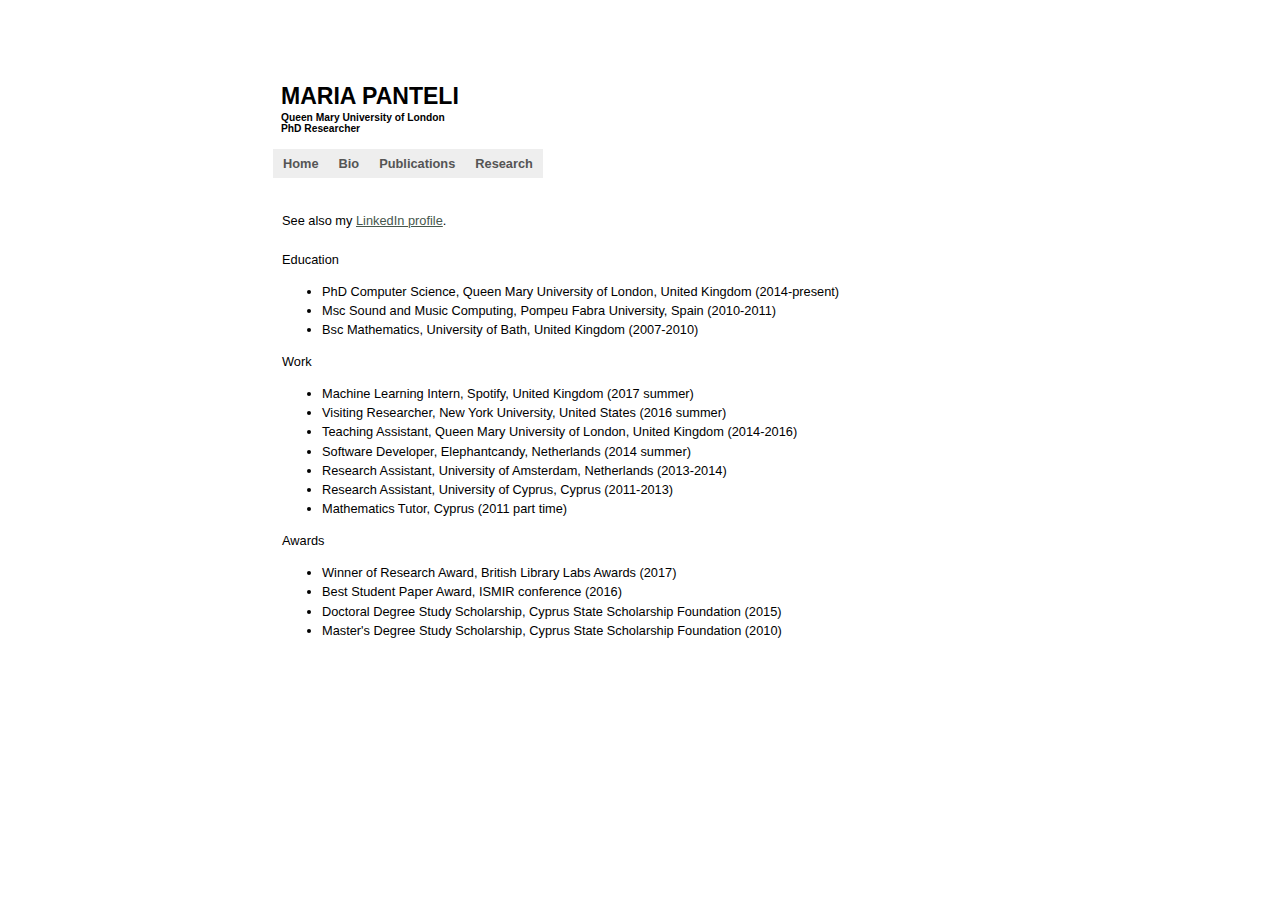
==== Bio.html @ 35599478 "add pages" ====
<!DOCTYPE html 
<html 
<head>
<title>Maria Panteli</title>
<meta http-equiv="content-type" content="text/html;charset=iso-8859-2" />
<link rel="stylesheet" href="util/images/style.css" type="text/css" />
</head>
<body>
<div class="content">
  <div class="preheader">
    <!--<div class="padding"> <a href="#">About</a>&nbsp; <a href="#">Contact</a> </div>-->
  </div>
  <div class="header">
    <div class="title">MARIA PANTELI</div>
    <div class="slogan">Queen Mary University of London <br> PhD Researcher</div>
  </div>
  <div id="nav">
    <ul>
      <li><a href="index.html" title="Home">Home</a></li>
      <li><a href="Bio.html" title="Bio">Bio</a></li>
      <li><a href="Publications.html" title="Publications">Publications</a></li>
      <li><a href="Research.html" title="Research">Research</a></li>
    </ul>
  </div>
  <div class="main_content">
    <div class="sd_left">
      <div class="text_padding">
<br>See also my <a href="https://uk.linkedin.com/in/mxpanteli" target="_blank">LinkedIn profile</a>.<br><br>
Education<br>
<ul>
<li>PhD Computer Science, Queen Mary University of London, United Kingdom (2014-present)</li>
<li>Msc Sound and Music Computing, Pompeu Fabra University, Spain (2010-2011)</li>
<li>Bsc Mathematics, University of Bath, United Kingdom (2007-2010)</li>
</ul>
Work<br>
<ul>
<li>Machine Learning Intern, Spotify, United Kingdom (2017 summer)</li>
<li>Visiting Researcher, New York University, United States (2016 summer)</li>
<li>Teaching Assistant, Queen Mary University of London, United Kingdom (2014-2016)</li>
<li>Software Developer, Elephantcandy, Netherlands (2014 summer)</li>
<li>Research Assistant, University of Amsterdam, Netherlands (2013-2014)</li>
<li>Research Assistant, University of Cyprus, Cyprus (2011-2013)</li>
<li>Mathematics Tutor, Cyprus (2011 part time)</li>
</ul>
Awards<br>
<ul>
<li>Winner of Research Award, British Library Labs Awards (2017)</li>
<li>Best Student Paper Award, ISMIR conference (2016)</li>
<li>Doctoral Degree Study Scholarship, Cyprus State Scholarship Foundation (2015)</li>
<li>Master's Degree Study Scholarship, Cyprus State Scholarship Foundation (2010)</li>
</ul>
      </div>
    </div>
<div class="footer">     </div>
  </div>
</div>
</body>
</html>
---- util/images/style.css ----
/*
By Herreman David
http://www.free-css-templates.com
StyleSheet for BinaryNews Template
*/

body {
 background-color: #FFF;
 color: #FFF;
 padding: 0; margin: 0; font: 0.8em Arial, sans-serif; line-height: 1.5em;
}

a { color: #46574D; background: inherit; }
a:hover { color: #647B6D; background: inherit;}

h1 { font: bold 2em Arial, Sans-Serif; letter-spacing: -1px; padding: 16px 0 0 8px; margin: 0; }
h2 { margin: 0; padding: 0; font: normal 1.6em Arial, Sans-Serif; letter-spacing: -1px; }
h1 a { color: #46574D; background: inherit; }
h1 a, h2 a { text-decoration: none; }
h1 a:hover, h2 a:hover { color: #BFE1ED; background: inherit; }
h3 { font: 90% Arial, Sans-Serif; margin: 0 0 10px 0; padding: 0; color: #46574D; background: #FFF; }
p {	margin: 0 0 0px 0; line-height: 1.5em; }
form { margin: 0; }

/*input.search { width: 122px; height: 15px; border: 1px dashed #46574D; background: #FFF url(input.jpg) no-repeat; padding: 3px; color: #616161; }*/
input.search { width: 122px; height: 15px; border: 1px dashed #46574D; background: #FFF; padding: 3px; color: #616161; }
input.submit { width: 28px; height: 20px; font-weight: bold; border: none; background: #FFF; padding: 3px; color: #616161; }



.content { 
    background: #FFF; 
	margin: 0 auto;
	padding: 0px;
	width: 886px;
	color: #000;
}

.preheader {
	background: #FFF;
	color: #000;
	width: 886px;
	height: 71px;
	margin: 0;
	padding: 0;
}

	.preheader a { color: #FFF; background: inherit; text-decoration:none; }
	.preheader a:hover { color: #FFF; background: inherit;}

.preheader .padding {
	
	float: right;
	padding: 52px 70px 0 0;
	color: #FFF;
}

.header {
	background: #FFF;
	color: #000;
	width: 886px;
	height: 78px;
	margin: 0;
	padding: 0;
}

.header .title {
	float: left;
	padding: 12px 0 0 84px;
	color: #000;
	font: bold 1.8em Arial, sans-serif;
}

.header .slogan {
	float: left;
	clear: both;
	padding: 2px 0 0 84px;
	color: #000;
	font: bold 0.8em Arial, sans-serif;
}

#nav {
	background: #000;
	background-color: #FFF;
	width: 886px;
	height: 28px;
	margin: 0;
	padding: 0;
}

#nav ul { margin:0; list-style:none; padding: 0px 0 0 76px; }
#nav a, #nav strong, #nav span { float:left; display:block; color:#555; padding: 5px 10px 5px 10px; background: #eeeeee; text-decoration:none; font-weight: bold; }
#nav a { float:none; }
#nav li { float:left; color: #FFF; background: #9e9e9e; margin:0; padding:0 0 0 0px; }
#nav #current { float:left; background: #cecece; color: #555; }
#nav #current a { float:left; background: #cecece; padding:5px 10px 5px 10px; color:#FFF; }
#nav a:hover { float:left; color:#555; background: #aeaeae; }  
#nav .padding { padding: 5px 0 0 10px; font-weight: bold; }


.main_content {
	background: #FFF;
	background-color: #FFF;
	margin: 0 auto;
	padding: 0px;
	width: 886px;
}


.sd_left {

    background-color: #FFF;
	color: #000;
	margin: 0 0 0px 80px;
	padding: 0px 20px 0px 5px;
	width: 700px;
	
}	

.sd_right {
    clear:both;
    background-color: #FFF;
	float: right;
	color: #000;
	margin: 0 90px 0 0;
	padding: 0px 0px 0 15px;
	width: 170px;
	border-left: 1px dashed #ccc;
}	

* html .sd_right {
    clear:both;
    background-color: #FFF;
	float: right;
	color: #000;
	margin: 0 40px 0 0;
	padding: 0px 0px 0 15px;
	width: 170px;
	border-left: 1px dashed #ccc;
}	


.text_padding {
	padding: 15px 0 0 0;
}

.main_content h2 {
	background-color: #FFF;
	padding: 5px 0 5px 0;
	color: #46574D;
	font: bold 1.6em Arial, sans-serif;
}


.date { 
	color: #46574D; 
	background: #FFFFFF;
	text-align: right; 
	margin: 10px 0 5px 0; 
	padding: 0.4em 0 0 0; 
	border-top: 1px solid #eee;
}

input.button { 
	background: #FFFFF4; 
	color: #808080;
	border-right: 1px solid #ccc;
	border-bottom: 1px solid #ccc;
}

.comments { 
	padding: 10px 10px 8px 10px; 
	margin: 0 0 7px 0; 
	background: #f8f8f8; 
	color: #000;
}

.commentsbox { 
	padding: 8px 0 10px 10px; 
	margin: 0 0 10px 0; 
	background: #f4f4f4; 
	color: #000;
}

.error {
	color: #990000;
	background-color: #FFF0F0;
	padding: 7px;
	margin-top: 5px;
	margin-bottom: 10px;
	border: 1px dashed #990000;
}
.error h2 {
	color: #990000;
	background: inherit;
}

.success {
	color: #000000;
	background: #F5FBE1;
	padding: 7px;
	margin-top: 5px;
	margin-bottom: 5px;
	border: 1px dashed #7BA813;
}
.success h2 {
	color: #7BA813;
	background: inherit;
}

.footer { 
	background: #FFF;
	width: 886px;
	height: 78px;
	color:#555;  
	font-size:90%;
	text-align:center; 
	clear:both;
}

.footer .padding {
	padding: 40px 0 0 0;
		
}
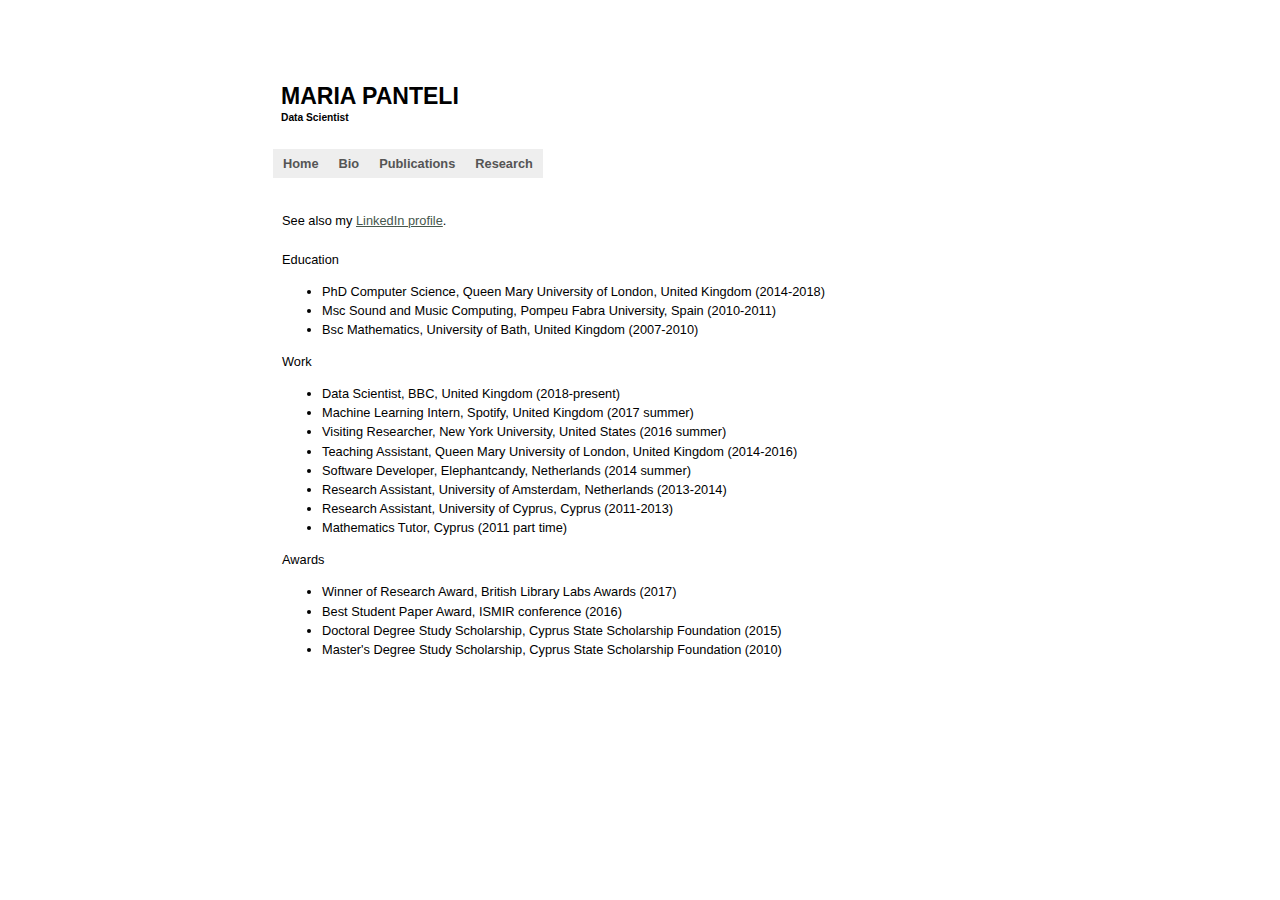
==== commit ca83b1b2: "update bio" ====
--- a/Bio.html
+++ b/Bio.html
@@ -12,7 +12,7 @@
   </div>
   <div class="header">
     <div class="title">MARIA PANTELI</div>
-    <div class="slogan">Queen Mary University of London <br> PhD Researcher</div>
+    <div class="slogan">Data Scientist</div>
   </div>
   <div id="nav">
     <ul>
@@ -28,12 +28,13 @@
 <br>See also my <a href="https://uk.linkedin.com/in/mxpanteli" target="_blank">LinkedIn profile</a>.<br><br>
 Education<br>
 <ul>
-<li>PhD Computer Science, Queen Mary University of London, United Kingdom (2014-present)</li>
+<li>PhD Computer Science, Queen Mary University of London, United Kingdom (2014-2018)</li>
 <li>Msc Sound and Music Computing, Pompeu Fabra University, Spain (2010-2011)</li>
 <li>Bsc Mathematics, University of Bath, United Kingdom (2007-2010)</li>
 </ul>
 Work<br>
 <ul>
+<li>Data Scientist, BBC, United Kingdom (2018-present)</li>
 <li>Machine Learning Intern, Spotify, United Kingdom (2017 summer)</li>
 <li>Visiting Researcher, New York University, United States (2016 summer)</li>
 <li>Teaching Assistant, Queen Mary University of London, United Kingdom (2014-2016)</li>
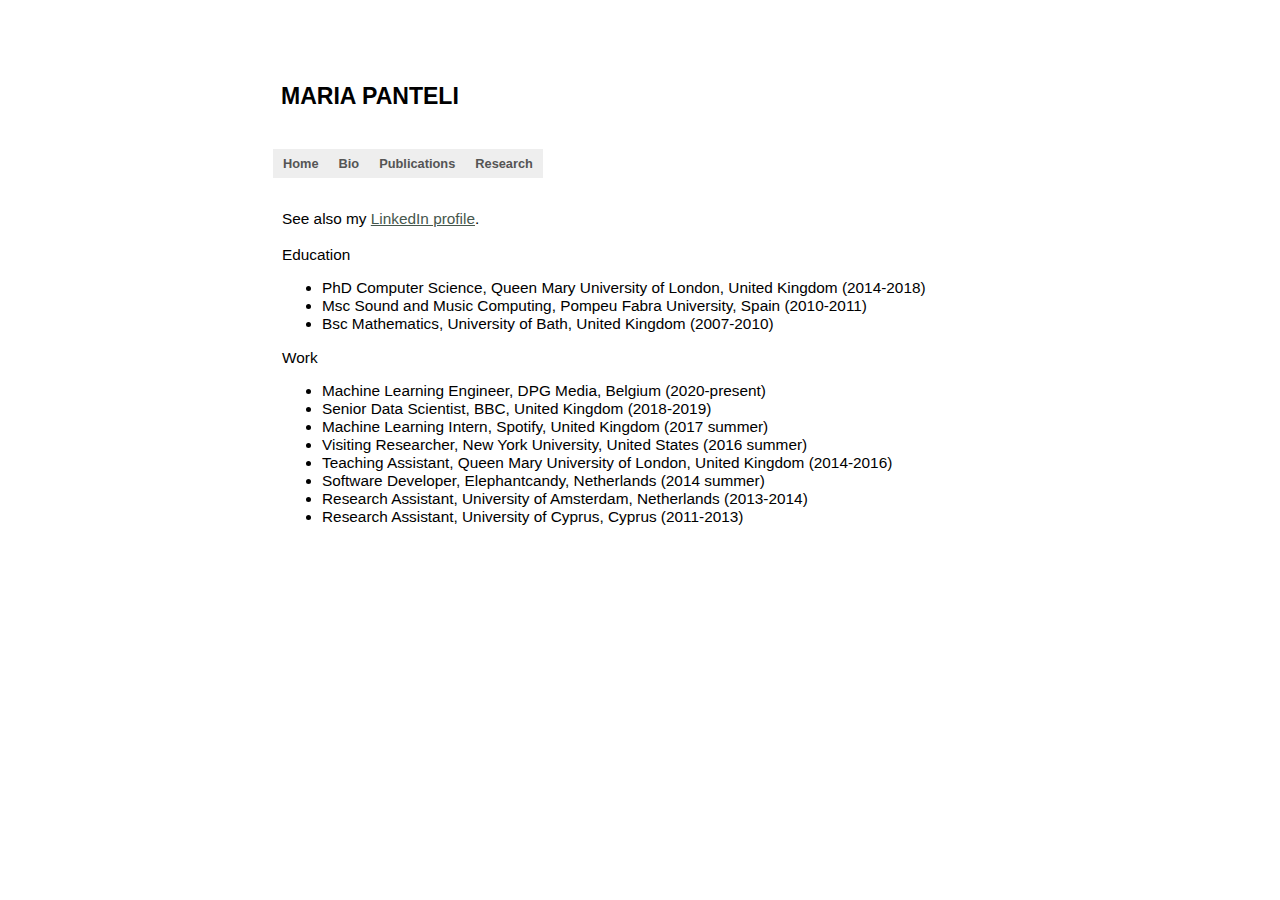
==== commit 4cd649cf: "Update research samples" ====
--- a/Bio.html
+++ b/Bio.html
@@ -12,7 +12,6 @@
   </div>
   <div class="header">
     <div class="title">MARIA PANTELI</div>
-    <div class="slogan">Data Scientist</div>
   </div>
   <div id="nav">
     <ul>
@@ -34,21 +33,14 @@
 </ul>
 Work<br>
 <ul>
-<li>Data Scientist, BBC, United Kingdom (2018-present)</li>
+<li>Machine Learning Engineer, DPG Media, Belgium (2020-present)</li>
+<li>Senior Data Scientist, BBC, United Kingdom (2018-2019)</li>
 <li>Machine Learning Intern, Spotify, United Kingdom (2017 summer)</li>
 <li>Visiting Researcher, New York University, United States (2016 summer)</li>
 <li>Teaching Assistant, Queen Mary University of London, United Kingdom (2014-2016)</li>
 <li>Software Developer, Elephantcandy, Netherlands (2014 summer)</li>
 <li>Research Assistant, University of Amsterdam, Netherlands (2013-2014)</li>
 <li>Research Assistant, University of Cyprus, Cyprus (2011-2013)</li>
-<li>Mathematics Tutor, Cyprus (2011 part time)</li>
-</ul>
-Awards<br>
-<ul>
-<li>Winner of Research Award, British Library Labs Awards (2017)</li>
-<li>Best Student Paper Award, ISMIR conference (2016)</li>
-<li>Doctoral Degree Study Scholarship, Cyprus State Scholarship Foundation (2015)</li>
-<li>Master's Degree Study Scholarship, Cyprus State Scholarship Foundation (2010)</li>
 </ul>
       </div>
     </div>
--- a/util/images/style.css
+++ b/util/images/style.css
@@ -26,6 +26,7 @@
 input.search { width: 122px; height: 15px; border: 1px dashed #46574D; background: #FFF; padding: 3px; color: #616161; }
 input.submit { width: 28px; height: 20px; font-weight: bold; border: none; background: #FFF; padding: 3px; color: #616161; }
 
+#more {display: none;}
 
 
 .content { 
@@ -142,6 +143,7 @@
 
 .text_padding {
 	padding: 15px 0 0 0;
+	font: normal 1.2em Arial, sans-serif;
 }
 
 .main_content h2 {
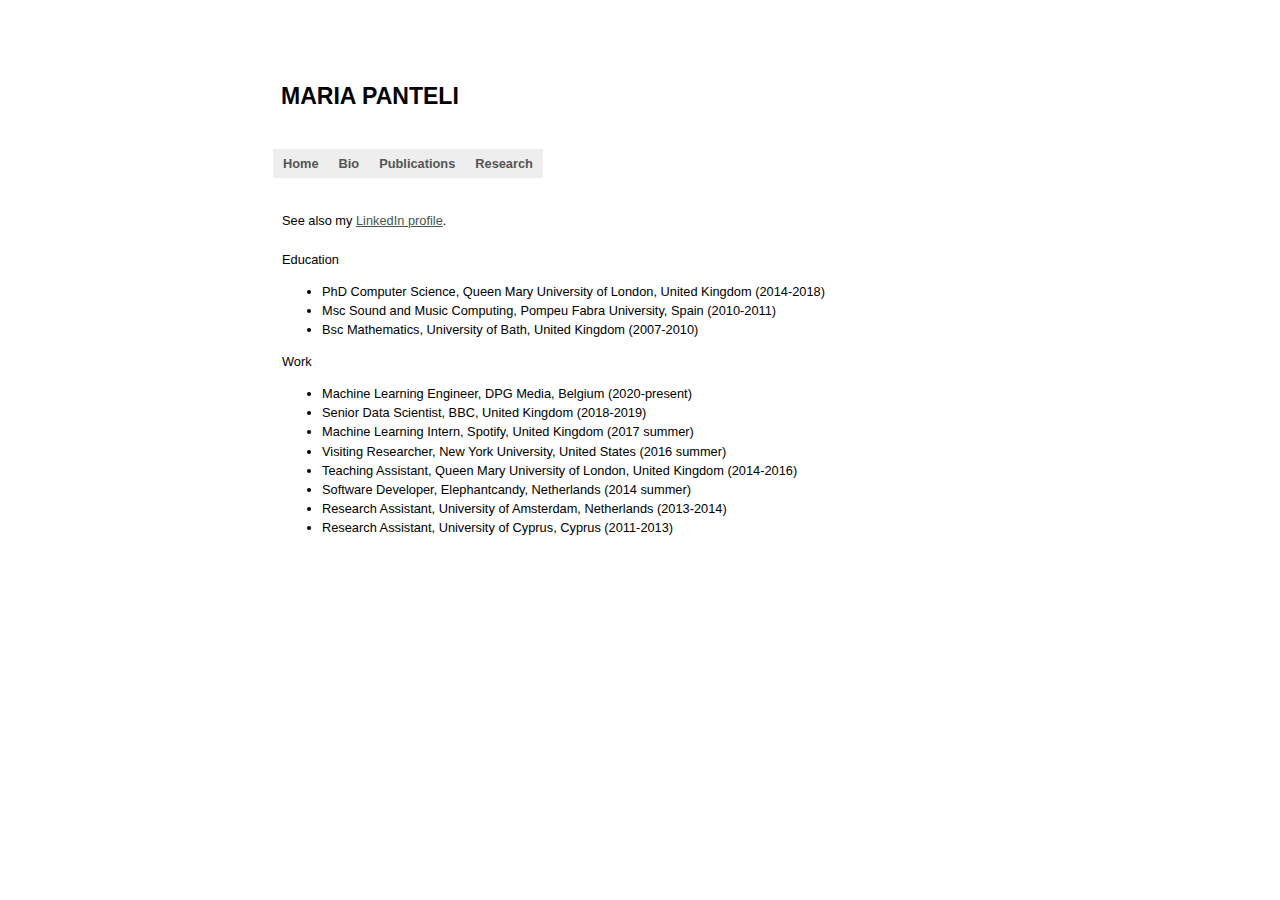
==== commit 18f3238a: "Add verification, social media icons" ====
--- a/Bio.html
+++ b/Bio.html
@@ -2,8 +2,10 @@
 <html 
 <head>
 <title>Maria Panteli</title>
-<meta http-equiv="content-type" content="text/html;charset=iso-8859-2" />
 <link rel="stylesheet" href="util/images/style.css" type="text/css" />
+<meta http-equiv="content-type" content="text/html; charset=UTF-8">
+<meta name="description" CONTENT="Website of Maria Panteli, PhD, Data Scientist">
+<meta name="google-site-verification" content="dHuB-AtI8QKB1TlMWNPfS7BbsSwpAMMsv7ALNn0kdOY" />
 </head>
 <body>
 <div class="content">
--- a/util/images/style.css
+++ b/util/images/style.css
@@ -143,7 +143,6 @@
 
 .text_padding {
 	padding: 15px 0 0 0;
-	font: normal 1.2em Arial, sans-serif;
 }
 
 .main_content h2 {
@@ -225,3 +224,28 @@
 		
 }
 
+.fa {
+  /*
+  width: 30px;
+  */
+  padding: 10px;
+  font-size: 30px;
+  text-align: center;
+  text-decoration: none;
+  border-radius: 50%;
+}
+
+.fa-twitter {
+  background: #55ACEE;
+  color: white;
+}
+
+.fa-linkedin {
+  background: #007bb6;
+  color: white;
+}
+
+.fa-github {
+  background: grey;
+  color: white;
+}
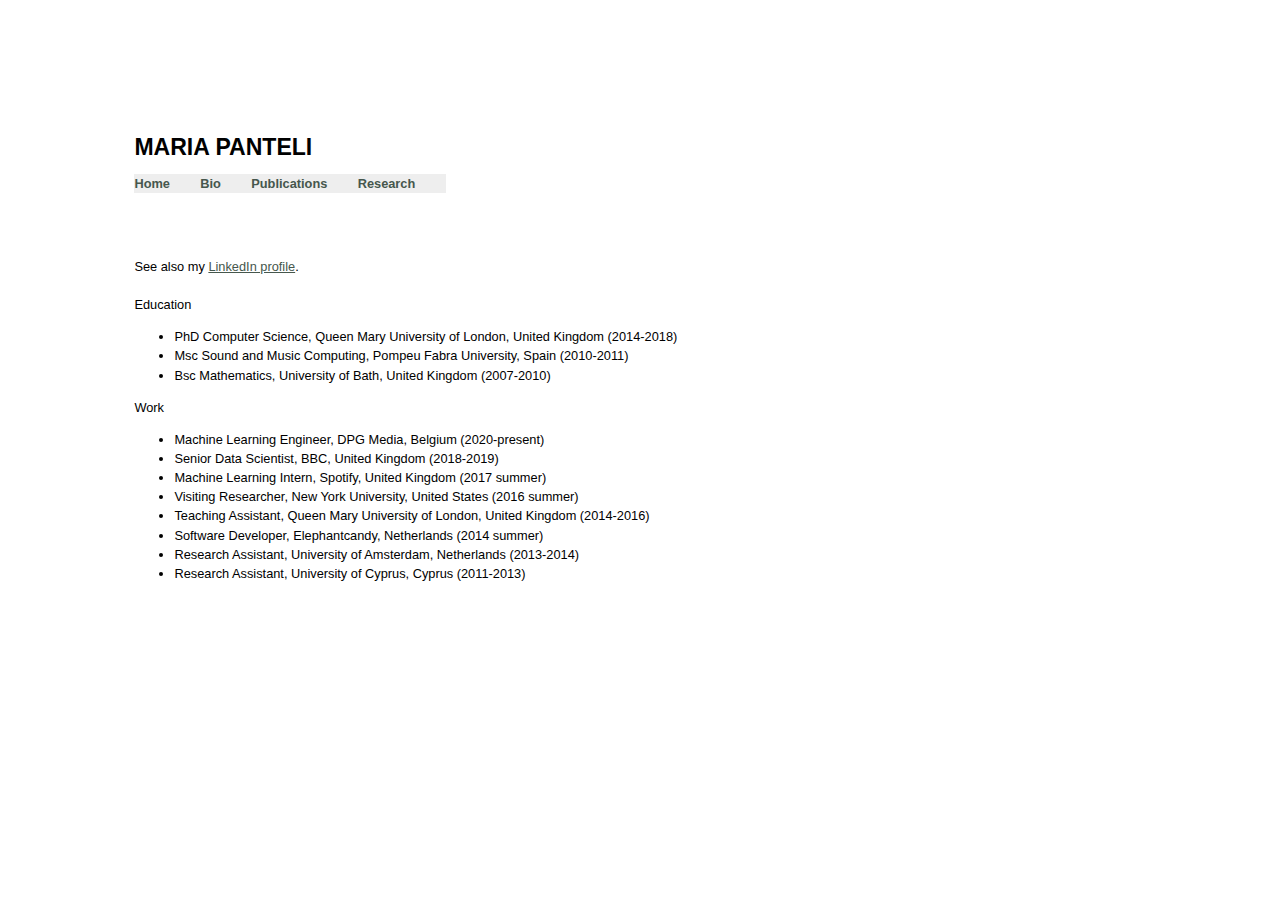
==== commit 9d17632a: "Clean up, mobile friendly style" ====
--- a/Bio.html
+++ b/Bio.html
@@ -9,9 +9,6 @@
 </head>
 <body>
 <div class="content">
-  <div class="preheader">
-    <!--<div class="padding"> <a href="#">About</a>&nbsp; <a href="#">Contact</a> </div>-->
-  </div>
   <div class="header">
     <div class="title">MARIA PANTELI</div>
   </div>
@@ -24,7 +21,6 @@
     </ul>
   </div>
   <div class="main_content">
-    <div class="sd_left">
       <div class="text_padding">
 <br>See also my <a href="https://uk.linkedin.com/in/mxpanteli" target="_blank">LinkedIn profile</a>.<br><br>
 Education<br>
@@ -46,8 +42,6 @@
 </ul>
       </div>
     </div>
-<div class="footer">     </div>
-  </div>
 </div>
 </body>
 </html>
--- a/util/images/style.css
+++ b/util/images/style.css
@@ -6,231 +6,59 @@
 
 body {
  background-color: #FFF;
- color: #FFF;
- padding: 0; margin: 0; font: 0.8em Arial, sans-serif; line-height: 1.5em;
+ color: #FFF; font: 0.8em Arial, sans-serif; line-height: 1.5em;
 }
 
 a { color: #46574D; background: inherit; }
 a:hover { color: #647B6D; background: inherit;}
 
-h1 { font: bold 2em Arial, Sans-Serif; letter-spacing: -1px; padding: 16px 0 0 8px; margin: 0; }
-h2 { margin: 0; padding: 0; font: normal 1.6em Arial, Sans-Serif; letter-spacing: -1px; }
-h1 a { color: #46574D; background: inherit; }
-h1 a, h2 a { text-decoration: none; }
-h1 a:hover, h2 a:hover { color: #BFE1ED; background: inherit; }
-h3 { font: 90% Arial, Sans-Serif; margin: 0 0 10px 0; padding: 0; color: #46574D; background: #FFF; }
-p {	margin: 0 0 0px 0; line-height: 1.5em; }
-form { margin: 0; }
+h1 { font: bold 2em Arial, Sans-Serif;}
+h2 { font: normal 1.6em Arial, Sans-Serif; }
+h3 { font: 90% Arial, Sans-Serif;  color: #46574D; background: #FFF; }
+p {	line-height: 1.5em; }
 
-/*input.search { width: 122px; height: 15px; border: 1px dashed #46574D; background: #FFF url(input.jpg) no-repeat; padding: 3px; color: #616161; }*/
-input.search { width: 122px; height: 15px; border: 1px dashed #46574D; background: #FFF; padding: 3px; color: #616161; }
-input.submit { width: 28px; height: 20px; font-weight: bold; border: none; background: #FFF; padding: 3px; color: #616161; }
 
 #more {display: none;}
 
 
 .content { 
     background: #FFF; 
-	margin: 0 auto;
-	padding: 0px;
-	width: 886px;
+	padding: 10%;
 	color: #000;
-}
-
-.preheader {
-	background: #FFF;
-	color: #000;
-	width: 886px;
-	height: 71px;
-	margin: 0;
-	padding: 0;
-}
-
-	.preheader a { color: #FFF; background: inherit; text-decoration:none; }
-	.preheader a:hover { color: #FFF; background: inherit;}
-
-.preheader .padding {
-	
-	float: right;
-	padding: 52px 70px 0 0;
-	color: #FFF;
 }
 
 .header {
 	background: #FFF;
 	color: #000;
-	width: 886px;
-	height: 78px;
-	margin: 0;
-	padding: 0;
 }
 
 .header .title {
-	float: left;
-	padding: 12px 0 0 84px;
 	color: #000;
 	font: bold 1.8em Arial, sans-serif;
-}
-
-.header .slogan {
-	float: left;
-	clear: both;
-	padding: 2px 0 0 84px;
-	color: #000;
-	font: bold 0.8em Arial, sans-serif;
 }
 
 #nav {
 	background: #000;
 	background-color: #FFF;
-	width: 886px;
-	height: 28px;
-	margin: 0;
-	padding: 0;
 }
 
-#nav ul { margin:0; list-style:none; padding: 0px 0 0 76px; }
-#nav a, #nav strong, #nav span { float:left; display:block; color:#555; padding: 5px 10px 5px 10px; background: #eeeeee; text-decoration:none; font-weight: bold; }
-#nav a { float:none; }
-#nav li { float:left; color: #FFF; background: #9e9e9e; margin:0; padding:0 0 0 0px; }
-#nav #current { float:left; background: #cecece; color: #555; }
-#nav #current a { float:left; background: #cecece; padding:5px 10px 5px 10px; color:#FFF; }
-#nav a:hover { float:left; color:#555; background: #aeaeae; }  
-#nav .padding { padding: 5px 0 0 10px; font-weight: bold; }
+#nav ul {padding: 0 0 5% 0; list-style-type: none;}
+#nav a, #nav strong, #nav span { display:block; text-decoration:none; font-weight: bold; }
+#nav li { float:left; padding: 0 3% 0 0; color: #FFF; background: #eeeeee; }
+#nav #current { background: #cecece; color: #555; }
+#nav #current a { background: #cecece; color:#FFF; }
+#nav a:hover { color:#555; background: #aeaeae; }
+/*#nav .padding { padding:5px 10px 5px 10px; font-weight: bold; }*/
 
 
 .main_content {
 	background: #FFF;
 	background-color: #FFF;
-	margin: 0 auto;
-	padding: 0px;
-	width: 886px;
 }
 
 
-.sd_left {
-
-    background-color: #FFF;
-	color: #000;
-	margin: 0 0 0px 80px;
-	padding: 0px 20px 0px 5px;
-	width: 700px;
-	
-}	
-
-.sd_right {
-    clear:both;
-    background-color: #FFF;
-	float: right;
-	color: #000;
-	margin: 0 90px 0 0;
-	padding: 0px 0px 0 15px;
-	width: 170px;
-	border-left: 1px dashed #ccc;
-}	
-
-* html .sd_right {
-    clear:both;
-    background-color: #FFF;
-	float: right;
-	color: #000;
-	margin: 0 40px 0 0;
-	padding: 0px 0px 0 15px;
-	width: 170px;
-	border-left: 1px dashed #ccc;
-}	
-
-
-.text_padding {
-	padding: 15px 0 0 0;
-}
-
-.main_content h2 {
-	background-color: #FFF;
-	padding: 5px 0 5px 0;
-	color: #46574D;
-	font: bold 1.6em Arial, sans-serif;
-}
-
-
-.date { 
-	color: #46574D; 
-	background: #FFFFFF;
-	text-align: right; 
-	margin: 10px 0 5px 0; 
-	padding: 0.4em 0 0 0; 
-	border-top: 1px solid #eee;
-}
-
-input.button { 
-	background: #FFFFF4; 
-	color: #808080;
-	border-right: 1px solid #ccc;
-	border-bottom: 1px solid #ccc;
-}
-
-.comments { 
-	padding: 10px 10px 8px 10px; 
-	margin: 0 0 7px 0; 
-	background: #f8f8f8; 
-	color: #000;
-}
-
-.commentsbox { 
-	padding: 8px 0 10px 10px; 
-	margin: 0 0 10px 0; 
-	background: #f4f4f4; 
-	color: #000;
-}
-
-.error {
-	color: #990000;
-	background-color: #FFF0F0;
-	padding: 7px;
-	margin-top: 5px;
-	margin-bottom: 10px;
-	border: 1px dashed #990000;
-}
-.error h2 {
-	color: #990000;
-	background: inherit;
-}
-
-.success {
-	color: #000000;
-	background: #F5FBE1;
-	padding: 7px;
-	margin-top: 5px;
-	margin-bottom: 5px;
-	border: 1px dashed #7BA813;
-}
-.success h2 {
-	color: #7BA813;
-	background: inherit;
-}
-
-.footer { 
-	background: #FFF;
-	width: 886px;
-	height: 78px;
-	color:#555;  
-	font-size:90%;
-	text-align:center; 
-	clear:both;
-}
-
-.footer .padding {
-	padding: 40px 0 0 0;
-		
-}
-
 .fa {
-  /*
-  width: 30px;
-  */
-  padding: 10px;
-  font-size: 30px;
-  text-align: center;
+  padding: 2%;
   text-decoration: none;
   border-radius: 50%;
 }
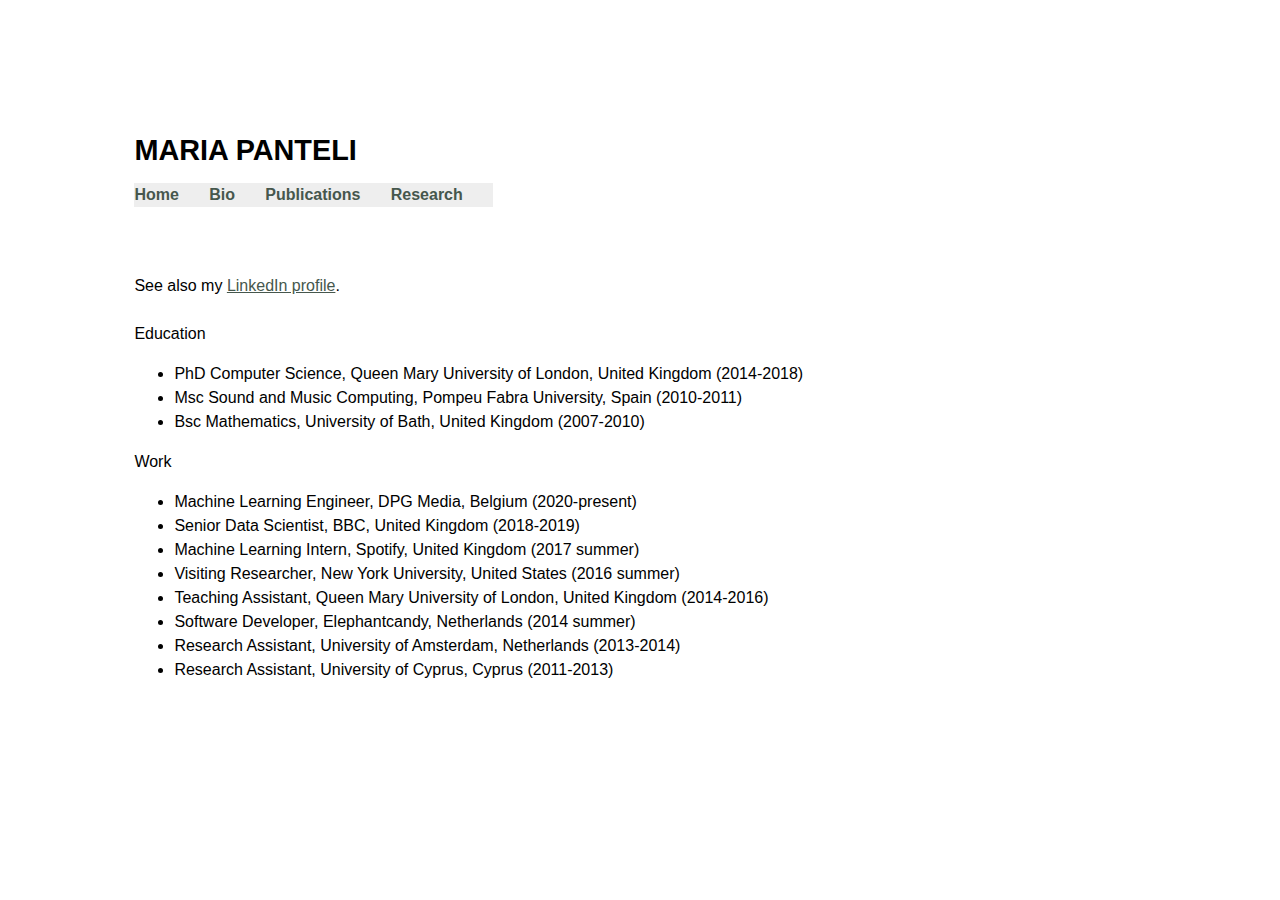
==== commit d4286b02: "Edit research samples" ====
--- a/Bio.html
+++ b/Bio.html
@@ -3,6 +3,7 @@
 <head>
 <title>Maria Panteli</title>
 <link rel="stylesheet" href="util/images/style.css" type="text/css" />
+<meta name="viewport" content="width=device-width, initial-scale=1" />
 <meta http-equiv="content-type" content="text/html; charset=UTF-8">
 <meta name="description" CONTENT="Website of Maria Panteli, PhD, Data Scientist">
 <meta name="google-site-verification" content="dHuB-AtI8QKB1TlMWNPfS7BbsSwpAMMsv7ALNn0kdOY" />
@@ -18,30 +19,32 @@
       <li><a href="Bio.html" title="Bio">Bio</a></li>
       <li><a href="Publications.html" title="Publications">Publications</a></li>
       <li><a href="Research.html" title="Research">Research</a></li>
-    </ul>
+     </ul>
   </div>
   <div class="main_content">
       <div class="text_padding">
-<br>See also my <a href="https://uk.linkedin.com/in/mxpanteli" target="_blank">LinkedIn profile</a>.<br><br>
-Education<br>
-<ul>
-<li>PhD Computer Science, Queen Mary University of London, United Kingdom (2014-2018)</li>
-<li>Msc Sound and Music Computing, Pompeu Fabra University, Spain (2010-2011)</li>
-<li>Bsc Mathematics, University of Bath, United Kingdom (2007-2010)</li>
-</ul>
-Work<br>
-<ul>
-<li>Machine Learning Engineer, DPG Media, Belgium (2020-present)</li>
-<li>Senior Data Scientist, BBC, United Kingdom (2018-2019)</li>
-<li>Machine Learning Intern, Spotify, United Kingdom (2017 summer)</li>
-<li>Visiting Researcher, New York University, United States (2016 summer)</li>
-<li>Teaching Assistant, Queen Mary University of London, United Kingdom (2014-2016)</li>
-<li>Software Developer, Elephantcandy, Netherlands (2014 summer)</li>
-<li>Research Assistant, University of Amsterdam, Netherlands (2013-2014)</li>
-<li>Research Assistant, University of Cyprus, Cyprus (2011-2013)</li>
-</ul>
+        <br>See also my <a href="https://uk.linkedin.com/in/mxpanteli" target="_blank">LinkedIn profile</a>.
+        <br>
+        <br>
+        Education<br>
+        <ul>
+          <li>PhD Computer Science, Queen Mary University of London, United Kingdom (2014-2018)</li>
+          <li>Msc Sound and Music Computing, Pompeu Fabra University, Spain (2010-2011)</li>
+          <li>Bsc Mathematics, University of Bath, United Kingdom (2007-2010)</li>
+        </ul>
+        Work<br>
+        <ul>
+          <li>Machine Learning Engineer, DPG Media, Belgium (2020-present)</li>
+          <li>Senior Data Scientist, BBC, United Kingdom (2018-2019)</li>
+          <li>Machine Learning Intern, Spotify, United Kingdom (2017 summer)</li>
+          <li>Visiting Researcher, New York University, United States (2016 summer)</li>
+          <li>Teaching Assistant, Queen Mary University of London, United Kingdom (2014-2016)</li>
+          <li>Software Developer, Elephantcandy, Netherlands (2014 summer)</li>
+          <li>Research Assistant, University of Amsterdam, Netherlands (2013-2014)</li>
+          <li>Research Assistant, University of Cyprus, Cyprus (2011-2013)</li>
+        </ul>
       </div>
     </div>
-</div>
+  </div>
 </body>
 </html>
--- a/util/images/style.css
+++ b/util/images/style.css
@@ -6,20 +6,13 @@
 
 body {
  background-color: #FFF;
- color: #FFF; font: 0.8em Arial, sans-serif; line-height: 1.5em;
+ color: #FFF; font-family: Arial, sans-serif; line-height: 1.5;
 }
 
 a { color: #46574D; background: inherit; }
 a:hover { color: #647B6D; background: inherit;}
 
-h1 { font: bold 2em Arial, Sans-Serif;}
-h2 { font: normal 1.6em Arial, Sans-Serif; }
-h3 { font: 90% Arial, Sans-Serif;  color: #46574D; background: #FFF; }
-p {	line-height: 1.5em; }
-
-
 #more {display: none;}
-
 
 .content { 
     background: #FFF; 
@@ -48,17 +41,14 @@
 #nav #current { background: #cecece; color: #555; }
 #nav #current a { background: #cecece; color:#FFF; }
 #nav a:hover { color:#555; background: #aeaeae; }
-/*#nav .padding { padding:5px 10px 5px 10px; font-weight: bold; }*/
-
 
 .main_content {
 	background: #FFF;
 	background-color: #FFF;
 }
 
-
 .fa {
-  padding: 2%;
+  padding: 1%;
   text-decoration: none;
   border-radius: 50%;
 }
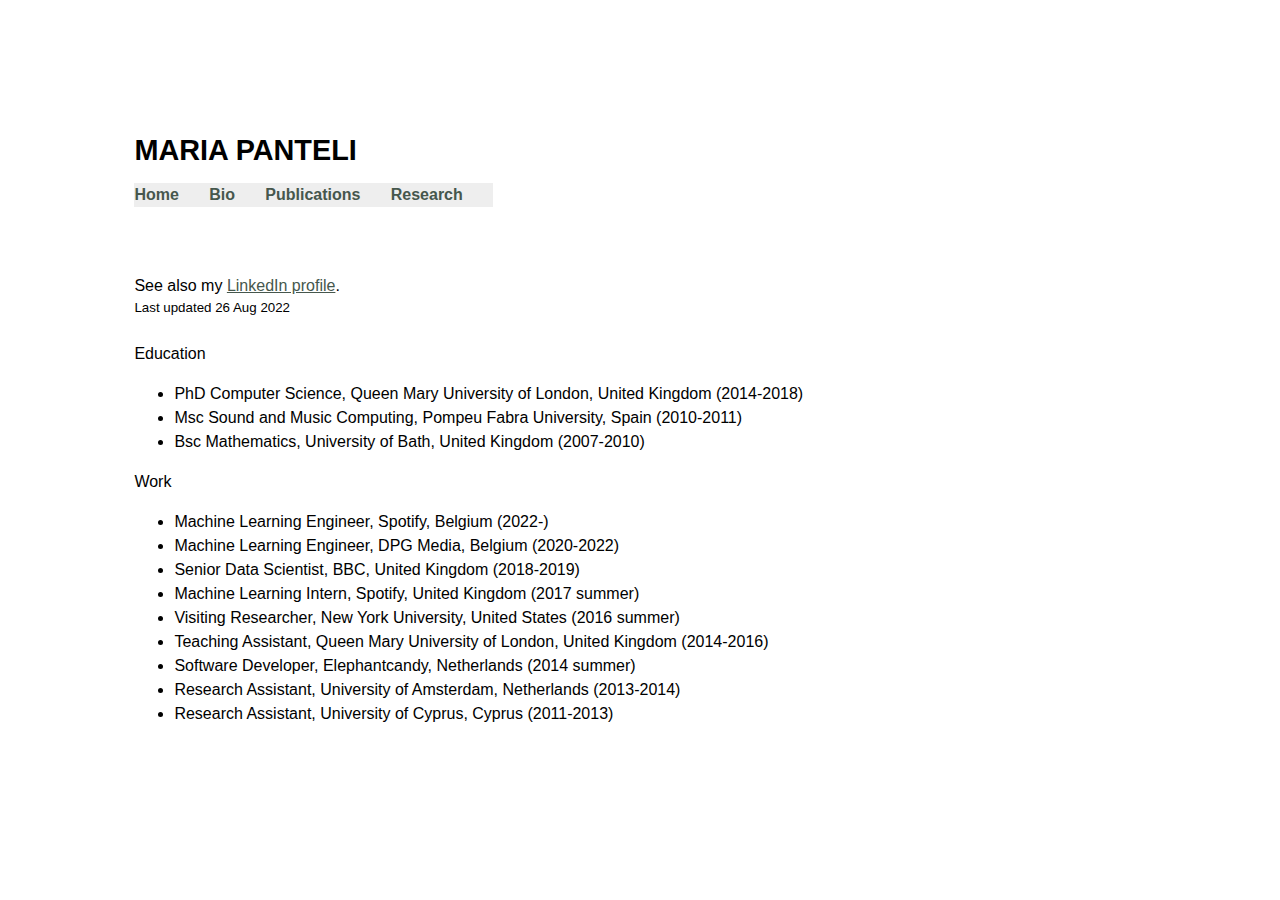
==== commit fe6b37cd: "Update sections" ====
--- a/Bio.html
+++ b/Bio.html
@@ -24,6 +24,7 @@
   <div class="main_content">
       <div class="text_padding">
         <br>See also my <a href="https://uk.linkedin.com/in/mxpanteli" target="_blank">LinkedIn profile</a>.
+        <br><small>Last updated 26 Aug 2022</small>
         <br>
         <br>
         Education<br>
@@ -34,7 +35,8 @@
         </ul>
         Work<br>
         <ul>
-          <li>Machine Learning Engineer, DPG Media, Belgium (2020-present)</li>
+          <li>Machine Learning Engineer, Spotify, Belgium (2022-)</li>
+          <li>Machine Learning Engineer, DPG Media, Belgium (2020-2022)</li>
           <li>Senior Data Scientist, BBC, United Kingdom (2018-2019)</li>
           <li>Machine Learning Intern, Spotify, United Kingdom (2017 summer)</li>
           <li>Visiting Researcher, New York University, United States (2016 summer)</li>
--- a/util/images/style.css
+++ b/util/images/style.css
@@ -12,7 +12,9 @@
 a { color: #46574D; background: inherit; }
 a:hover { color: #647B6D; background: inherit;}
 
-#more {display: none;}
+#more1 {display: none;}
+#more2 {display: none;}
+#more3 {display: none;}
 
 .content { 
     background: #FFF; 
